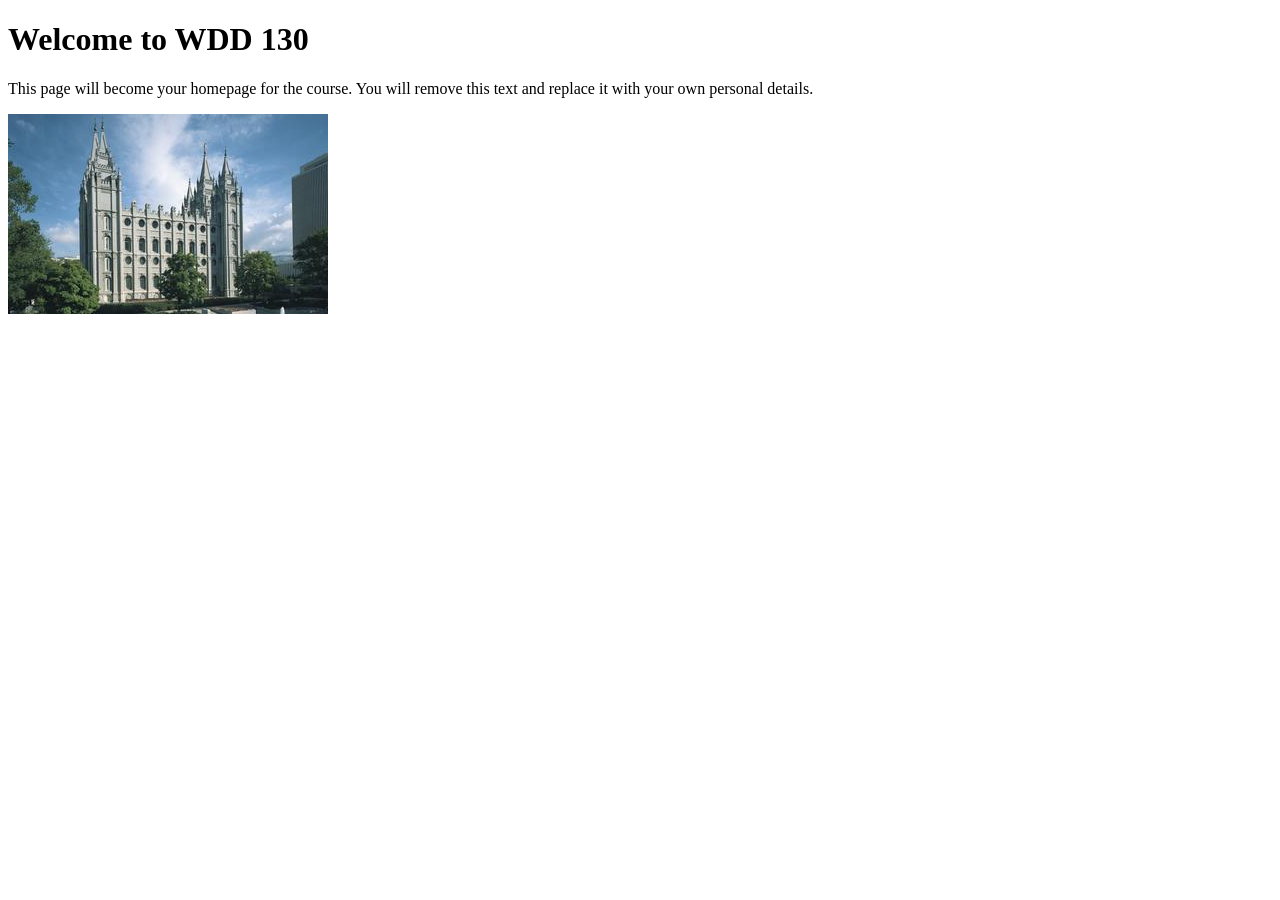
==== index.html @ 8264790d "Initial commit" ====
<!DOCTYPE html>
<html lang="en">

<head>
    <meta charset="UTF-8">
    <meta name="viewport" content="width=device-width, initial-scale=1.0">
    <title>WDD 130 | Personal Homepage</title>
</head>

<body>
    <h1>Welcome to WDD 130</h1>
    <p>This page will become your homepage for the course. You will remove this text and replace it with your own personal details.</p>

    <img src="images/salt-lake-temple.jpg" alt="The Salt Lake Temple.">
</body>

</html>
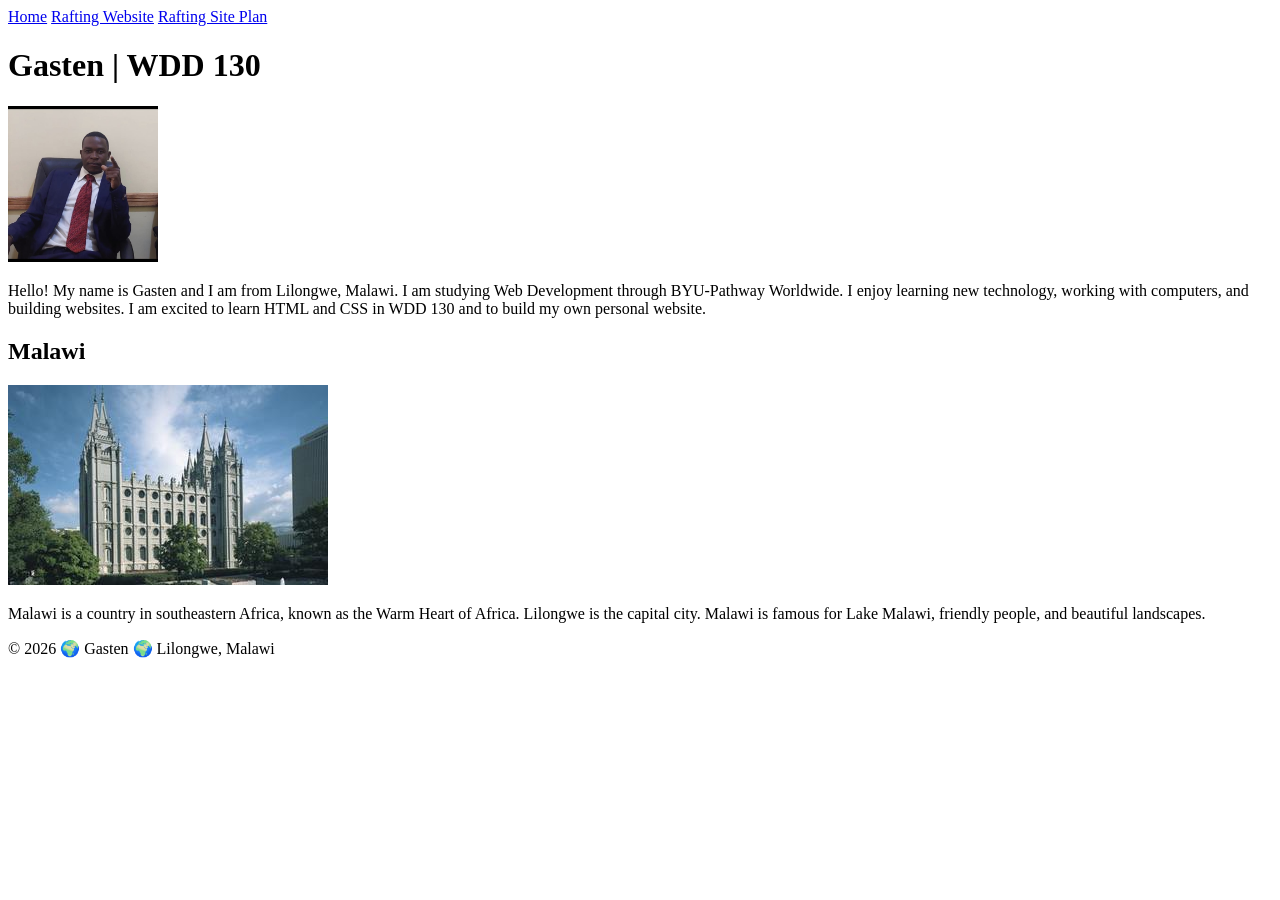
==== commit 847f29f8: "fix profile image size" ====
--- a/index.html
+++ b/index.html
@@ -4,14 +4,33 @@
 <head>
     <meta charset="UTF-8">
     <meta name="viewport" content="width=device-width, initial-scale=1.0">
-    <title>WDD 130 | Personal Homepage</title>
+    <title>Gasten | WDD 130</title>
+    <meta name="description" content="Gasten's personal homepage for WDD 130 - Web Fundamentals. Learn about Gasten from Lilongwe, Malawi.">
+    <meta name="author" content="Gasten">
+    <link rel="stylesheet" href="styles/styles.css">
 </head>
 
 <body>
-    <h1>Welcome to WDD 130</h1>
-    <p>This page will become your homepage for the course. You will remove this text and replace it with your own personal details.</p>
-
-    <img src="images/salt-lake-temple.jpg" alt="The Salt Lake Temple.">
+    <header>
+        <nav>
+            <a href="#">Home</a>
+            <a href="wwr/">Rafting Website</a>
+            <a href="wwr/site-plan-rafting.html">Rafting Site Plan</a>
+        </nav>
+    </header>
+    <main>
+        <h1>Gasten | WDD 130</h1>
+        <img src="images/profile.jpg" alt="Hell0, my name is gasten">
+        <p>Hello! My name is Gasten and I am from Lilongwe, Malawi. I am studying Web Development through BYU-Pathway Worldwide. I enjoy learning new technology, working with computers, and building websites. I am excited to learn HTML and CSS in WDD 130 and to build my own personal website.</p>
+    </main>
+    <aside>
+        <h2>Malawi</h2>
+        <img src="images/salt-lake-temple.jpg" alt="The Salt Lake Temple">
+        <p>Malawi is a country in southeastern Africa, known as the Warm Heart of Africa. Lilongwe is the capital city. Malawi is famous for Lake Malawi, friendly people, and beautiful landscapes.</p>
+    </aside>
+    <footer>
+        <p>© 2026 🌍 Gasten 🌍 Lilongwe, Malawi</p>
+    </footer>
 </body>
 
 </html>
--- a/styles/styles.css
+++ b/styles/styles.css
@@ -0,0 +1,4 @@
+main img {
+    width: 150px;
+    height: auto;
+}
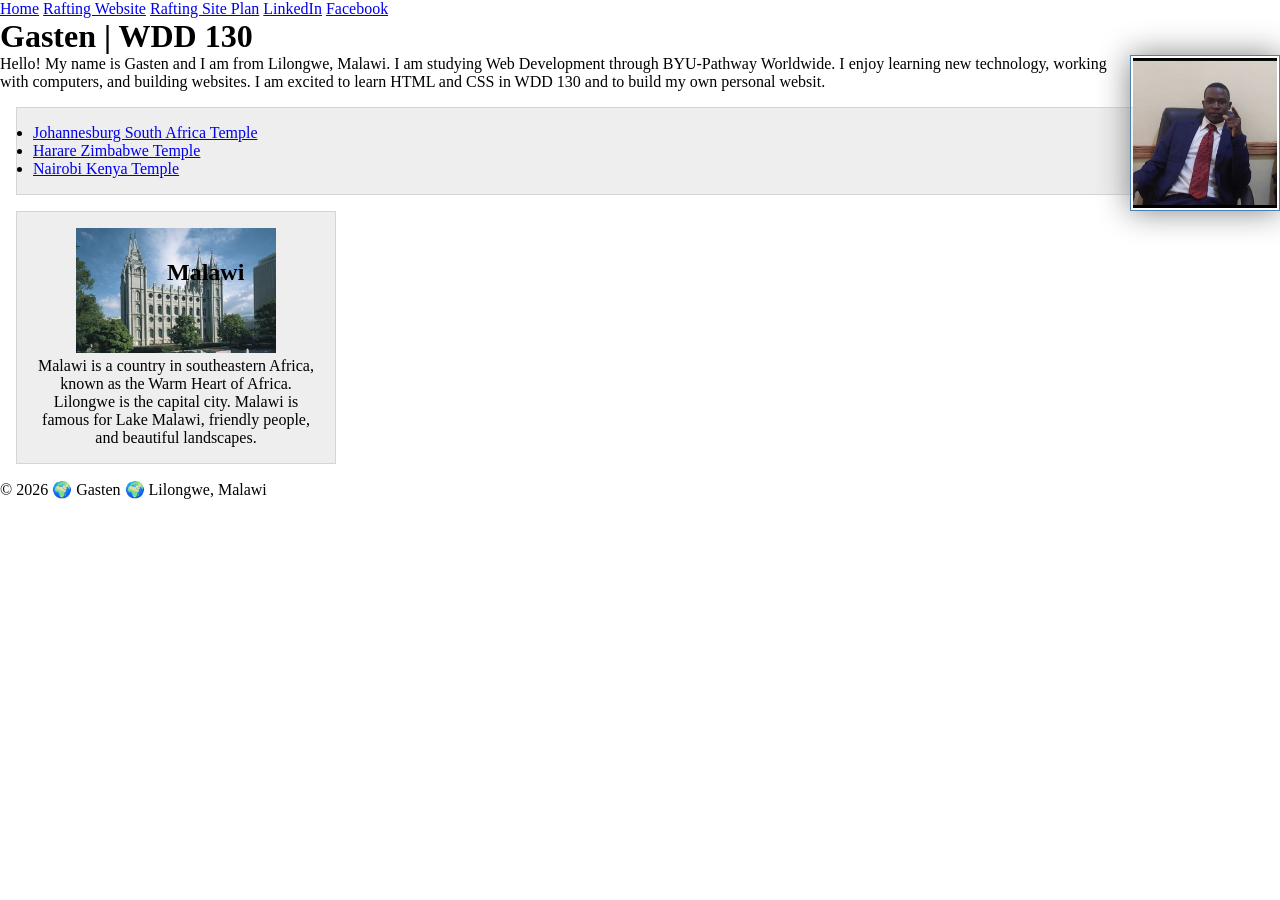
==== commit f45ba7fc: "update homepage" ====
--- a/index.html
+++ b/index.html
@@ -16,16 +16,23 @@
             <a href="#">Home</a>
             <a href="wwr/">Rafting Website</a>
             <a href="wwr/site-plan-rafting.html">Rafting Site Plan</a>
+            <a href="https://linkedin.com" target="_blank">LinkedIn</a>
+            <a href="https://facebook.com" target="_blank">Facebook</a>
         </nav>
     </header>
     <main>
         <h1>Gasten | WDD 130</h1>
         <img src="images/profile.jpg" alt="Hell0, my name is gasten">
-        <p>Hello! My name is Gasten and I am from Lilongwe, Malawi. I am studying Web Development through BYU-Pathway Worldwide. I enjoy learning new technology, working with computers, and building websites. I am excited to learn HTML and CSS in WDD 130 and to build my own personal website.</p>
+        <p>Hello! My name is Gasten and I am from Lilongwe, Malawi. I am studying Web Development through BYU-Pathway Worldwide. I enjoy learning new technology, working with computers, and building websites. I am excited to learn HTML and CSS in WDD 130 and to build my own personal websit.</p>
+        <ul class="box">
+            <li><a href="https://www.churchofjesuschrist.org/temples/details/johannesburg-south-africa-temple" target="_blank">Johannesburg South Africa Temple</a></li>
+            <li><a href="https://www.churchofjesuschrist.org/temples/details/harare-zimbabwe-temple" target="_blank">Harare Zimbabwe Temple</a></li>
+            <li><a href="https://www.churchofjesuschrist.org/temples/details/nairobi-kenya-temple" target="_blank">Nairobi Kenya Temple</a></li>
+        </ul>
     </main>
-    <aside>
+    <aside class="box">
         <h2>Malawi</h2>
-        <img src="images/salt-lake-temple.jpg" alt="The Salt Lake Temple">
+        <img src="images/salt-lake-temple.jpg" width=150 height=150>
         <p>Malawi is a country in southeastern Africa, known as the Warm Heart of Africa. Lilongwe is the capital city. Malawi is famous for Lake Malawi, friendly people, and beautiful landscapes.</p>
     </aside>
     <footer>
--- a/styles/styles.css
+++ b/styles/styles.css
@@ -1,4 +1,42 @@
+* {
+    margin: 0;
+    padding: 0;
+    box-sizing: border-box;
+}
+
+/* Class Selectors */
 main img {
     width: 150px;
     height: auto;
+    border: 1px solid steelblue;
+    padding: 2px;
+    box-shadow: 0 0 30px gray;
+    float: right;
+    margin: 0 0 1rem 1rem;
 }
+
+/* Class Selectors */
+.box {
+    margin: 1rem;
+    border: 1px solid rgb(0 0 0 / 10%);
+    padding: 1rem;
+    background-color: #eee;
+    color: #000;
+}
+
+aside {
+    width: 20em;
+    text-align: center;
+    position: relative;
+}
+
+aside h2 {
+    position: absolute;
+    top: 47px;
+    left: 150px;
+}
+
+aside img {
+    width: 200px;
+    height: auto;
+}
